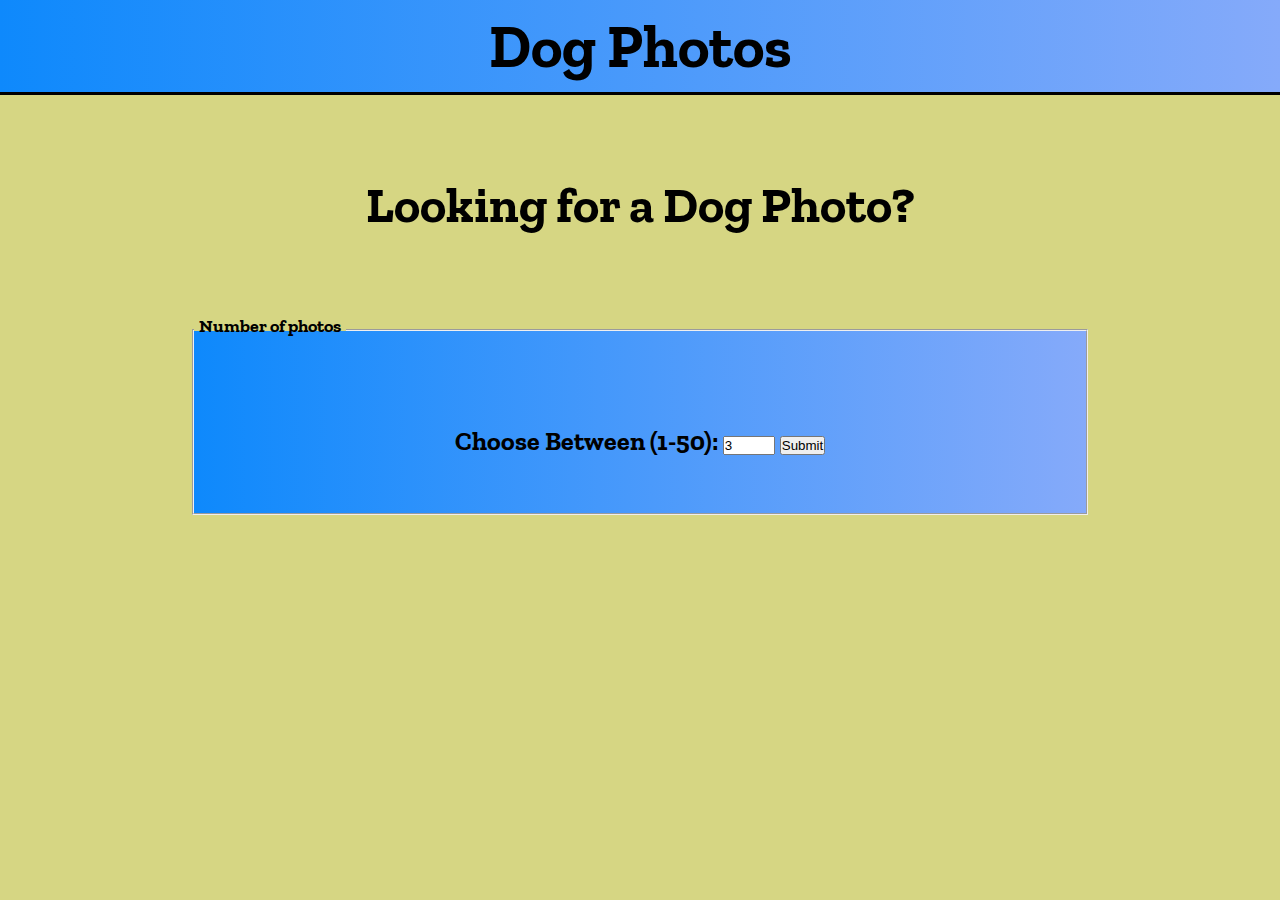
==== dog-part-two/dog.html @ eb227c1a "Updated all files for second time" ====
<!DOCTYPE html>
<html lang="en">

<head>
    <meta charset="UTF-8">
    <meta name="viewport" content="width=device-width, initial-scale=1.0">
    <meta http-equiv="X-UA-Compatible" content="ie=edge">
    <title>Dog App</title>
    <link href="main.css" rel="stylesheet" type="text/css">
    <script src="https://code.jquery.com/jquery-3.3.1.js" integrity="sha256-2Kok7MbOyxpgUVvAk/HJ2jigOSYS2auK4Pfzbm7uH60=" crossorigin="anonymous"></script>
    <link href="https://fonts.googleapis.com/css?family=Zilla+Slab&display=swap" rel="stylesheet">
</head>

<body>
    <header>
        <h1 id="title">Dog Photos</h1>
    </header>
    <main class="dog-form">
        <h2>Looking for a Dog Photo?</h2>
        <form>
            <fieldset>
                <legend>Number of photos</legend>
                <div class="inputNumbers">
                <label for="photos">Choose Between (1-50):</label>
                <input type="number" id="photos" name="dog-photos" min="1" max="50" value="3">
                <button>Submit</button>
                </div>
            </fieldset>

        </form>


    </main>
    <script src="index.js"></script>
</body>

</html>
---- dog-part-two/main.css ----
*{
    box-sizing: border-box;
    padding:0;
    margin:0;
    
}

Body{
    font-family: 'Zilla Slab', serif;
    text-align: center;
    background: rgb(214, 214, 131);
}

header{
    width:100%;
    padding: 10px;
    background: ;
    border-bottom: solid 3px black;
    background-image: linear-gradient(to left, rgb(133, 170, 250), rgb(14, 137, 252))
}

h2,fieldset{
    margin: 20px 0;
}


fieldset{
    width: 90%;
    height: 100px;
    margin:auto;
    font-weight: bolder;
    background-image: linear-gradient(to left, rgb(133, 170, 250), rgb(14, 137, 252))

}

.inputNumbers{
    padding-top: 40px;
}

legend{
    text-align: left;
    padding: 0 5px 8px 5px;
}

@media Screen and (min-width:430px){
    
h2,fieldset{
    margin: 60px 0;
}

h1{
    font-size: 50px;
}

h2{
    font-size: 40px;
}

fieldset{
    width: 80%;
    height: 150px;
    margin:auto;
}

.inputNumbers{
    padding-top: 60px;
    font-size: 22px;

}

}

@media screen and (min-width: 998px){

       
h2,fieldset{
    margin: 80px 0;
}

h1{
    font-size: 60px;
}

h2{
    font-size: 50px;
}

fieldset{
    width: 70%;
    height: 200px;
    margin:auto;
}
legend{
    font-size: 18px;
}
.inputNumbers{
    padding-top: 80px;
    font-size: 26px;

}


}
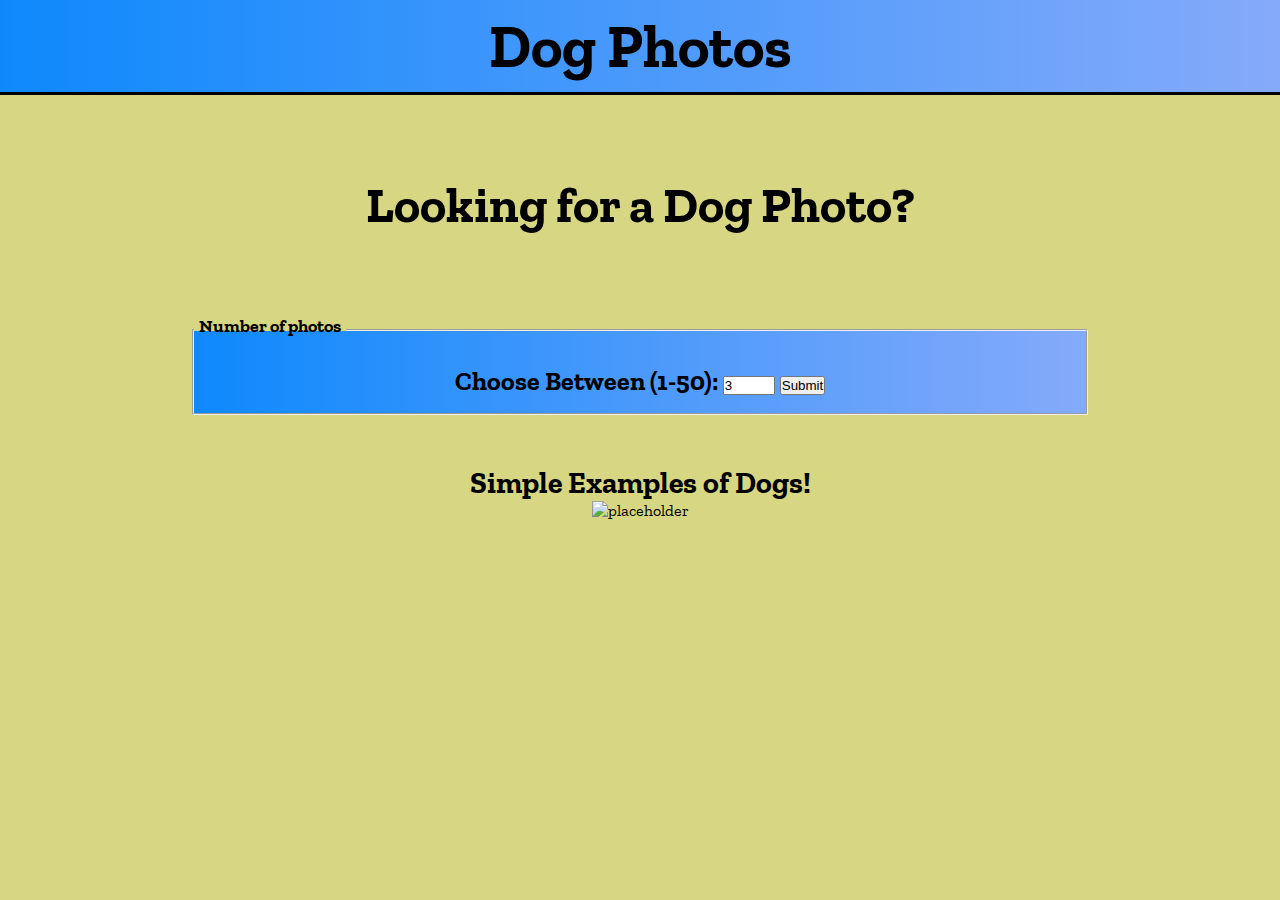
==== commit 58d483b0: "photo posting attempt" ====
--- a/dog-part-two/dog.html
+++ b/dog-part-two/dog.html
@@ -26,12 +26,15 @@
                 <button>Submit</button>
                 </div>
             </fieldset>
-
         </form>
+        <section class="three">
+            <h3>Simple Examples of Dogs!</h3>
+            <img class="results-img" alt="placeholder">
+        </section>
 
 
     </main>
-    <script src="index.js"></script>
+    <script src="dog.js"></script>
 </body>
 
 </html>--- a/dog-part-two/main.css
+++ b/dog-part-two/main.css
@@ -14,7 +14,6 @@
 header{
     width:100%;
     padding: 10px;
-    background: ;
     border-bottom: solid 3px black;
     background-image: linear-gradient(to left, rgb(133, 170, 250), rgb(14, 137, 252))
 }
@@ -85,19 +84,29 @@
     font-size: 50px;
 }
 
+h3{
+    font-size: 30px;
+    margin-top: 50px;
+}
+
 fieldset{
     width: 70%;
-    height: 200px;
+    height: 100px;
     margin:auto;
 }
 legend{
     font-size: 18px;
 }
 .inputNumbers{
-    padding-top: 80px;
+    padding-top: 20px;
     font-size: 26px;
 
 }
 
+img{
+    width: 100px;
+    height: 100px;
+}
+
 
 }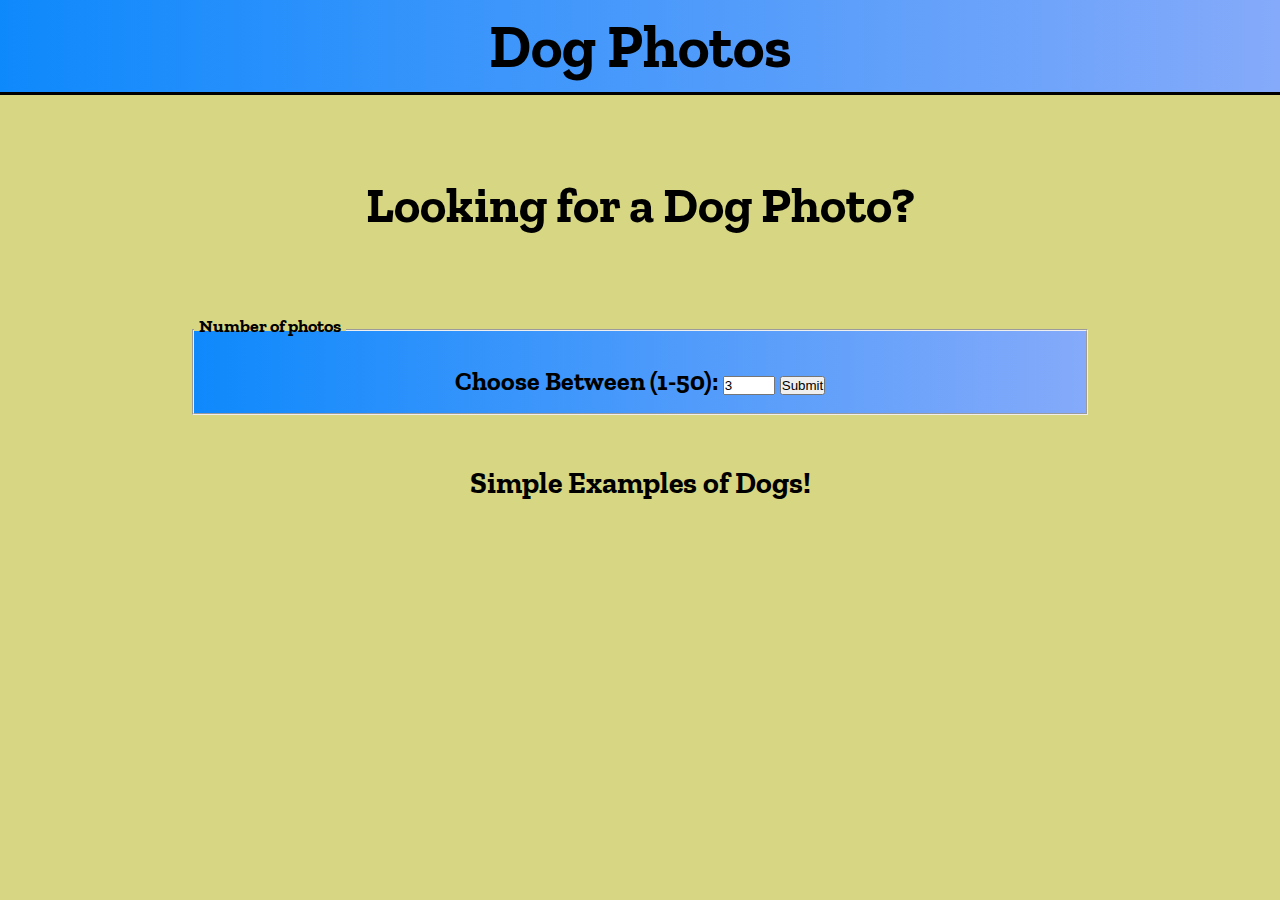
==== commit a9242d78: "jquery added and functions corrected" ====
--- a/dog-part-two/dog.html
+++ b/dog-part-two/dog.html
@@ -29,7 +29,7 @@
         </form>
         <section class="three">
             <h3>Simple Examples of Dogs!</h3>
-            <img class="results-img" alt="placeholder">
+            <div class="results-img"></div>
         </section>
 
 
